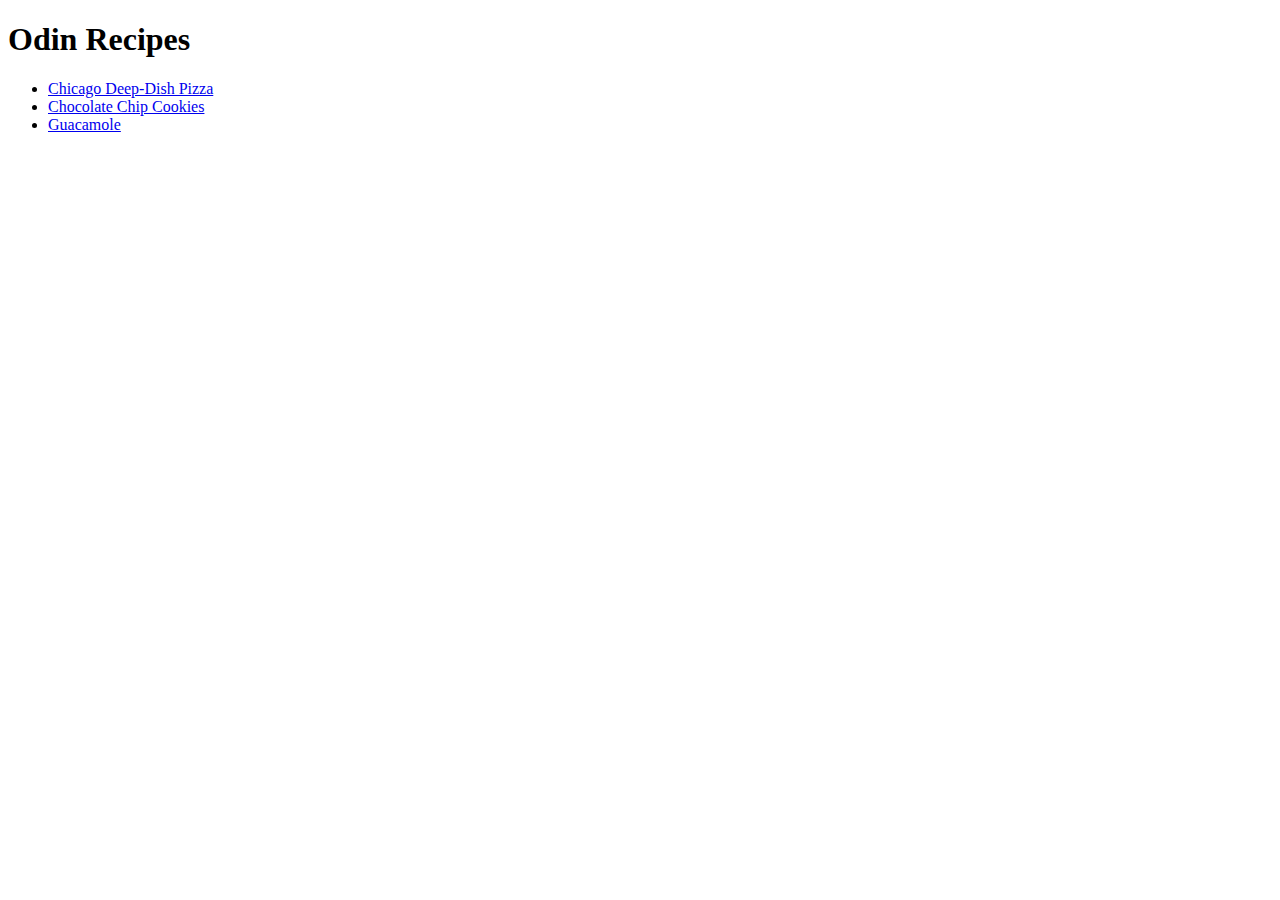
==== index.html @ c8665ad4 "Add index.html" ====
<!DOCTYPE html>
<html>
<head>
    <title>Odin Recipes</title>
    <meta charset="UTF-8">
</head>

<body>
    <h1>Odin Recipes</h1>
    <ul>
        <li><a href="recipes/pizza.html">Chicago Deep-Dish Pizza</a></li>
        <li><a href="recipes/cookies.html">Chocolate Chip Cookies</a></li>
        <li><a href="recipes/guacamole.html">Guacamole</a></li>
    </ul>
</body>
</html>
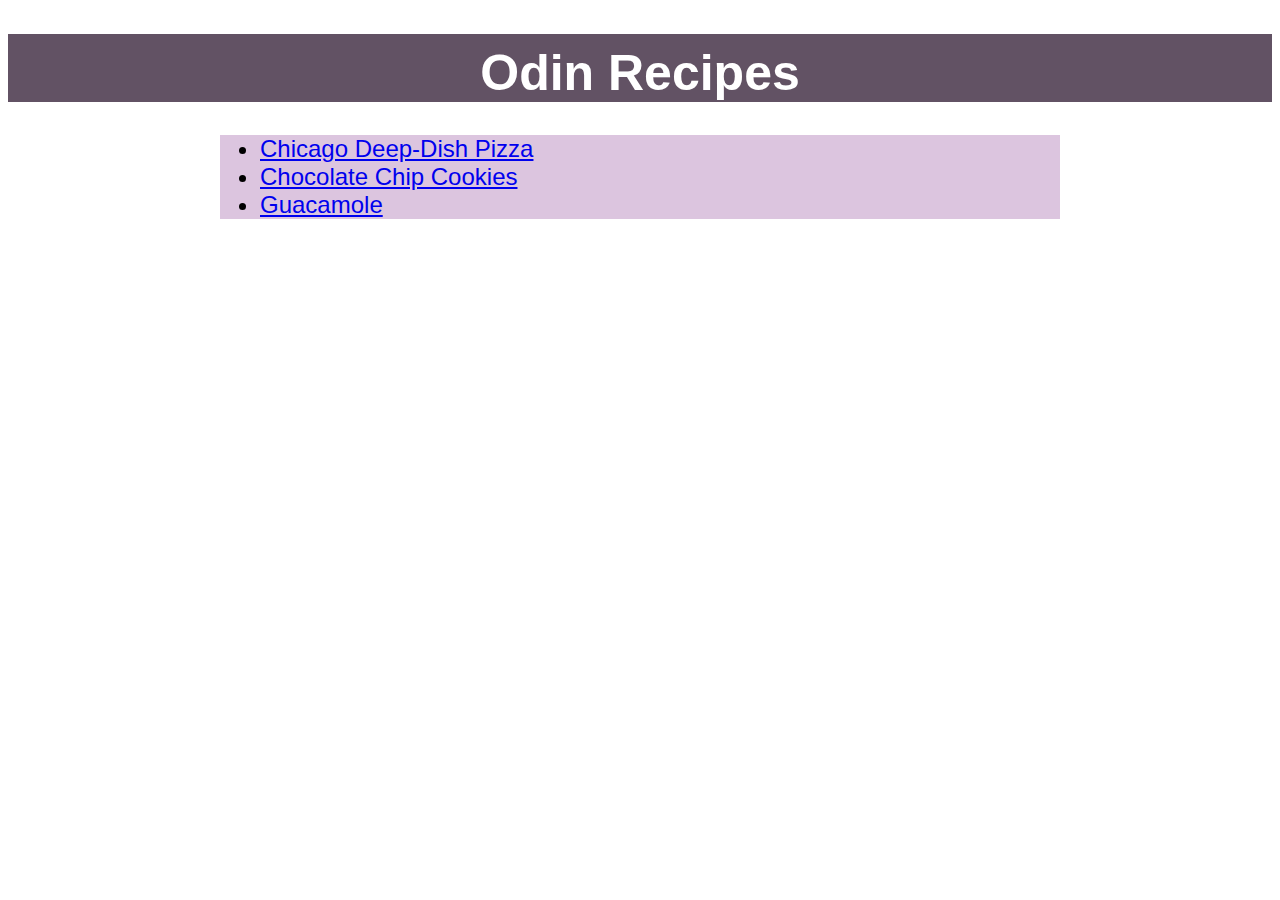
==== commit aba9b10c: "Add CSS" ====
--- a/index.html
+++ b/index.html
@@ -3,11 +3,12 @@
 <head>
     <title>Odin Recipes</title>
     <meta charset="UTF-8">
+    <link rel="stylesheet" href="styles.css">
 </head>
 
 <body>
-    <h1>Odin Recipes</h1>
-    <ul>
+    <h1 id="title">Odin Recipes</h1>
+    <ul class="recipes">
         <li><a href="recipes/pizza.html">Chicago Deep-Dish Pizza</a></li>
         <li><a href="recipes/cookies.html">Chocolate Chip Cookies</a></li>
         <li><a href="recipes/guacamole.html">Guacamole</a></li>
--- a/styles.css
+++ b/styles.css
@@ -0,0 +1,19 @@
+#title {
+    font-family: Helvetica, sans-serif;
+    background-color: rgb(98, 82, 100);
+    color: white;
+    text-align: center;
+    font-size: 50px;
+    padding-top: 10px;
+}
+
+.recipes {
+    background-color: rgb(220, 197, 223);
+    font-family: Arial, Helvetica, sans-serif;
+    font-size: 24px;
+    text-align: justify;
+    width: 800px;
+    display: block;
+    margin-left: auto;
+    margin-right: auto;
+}